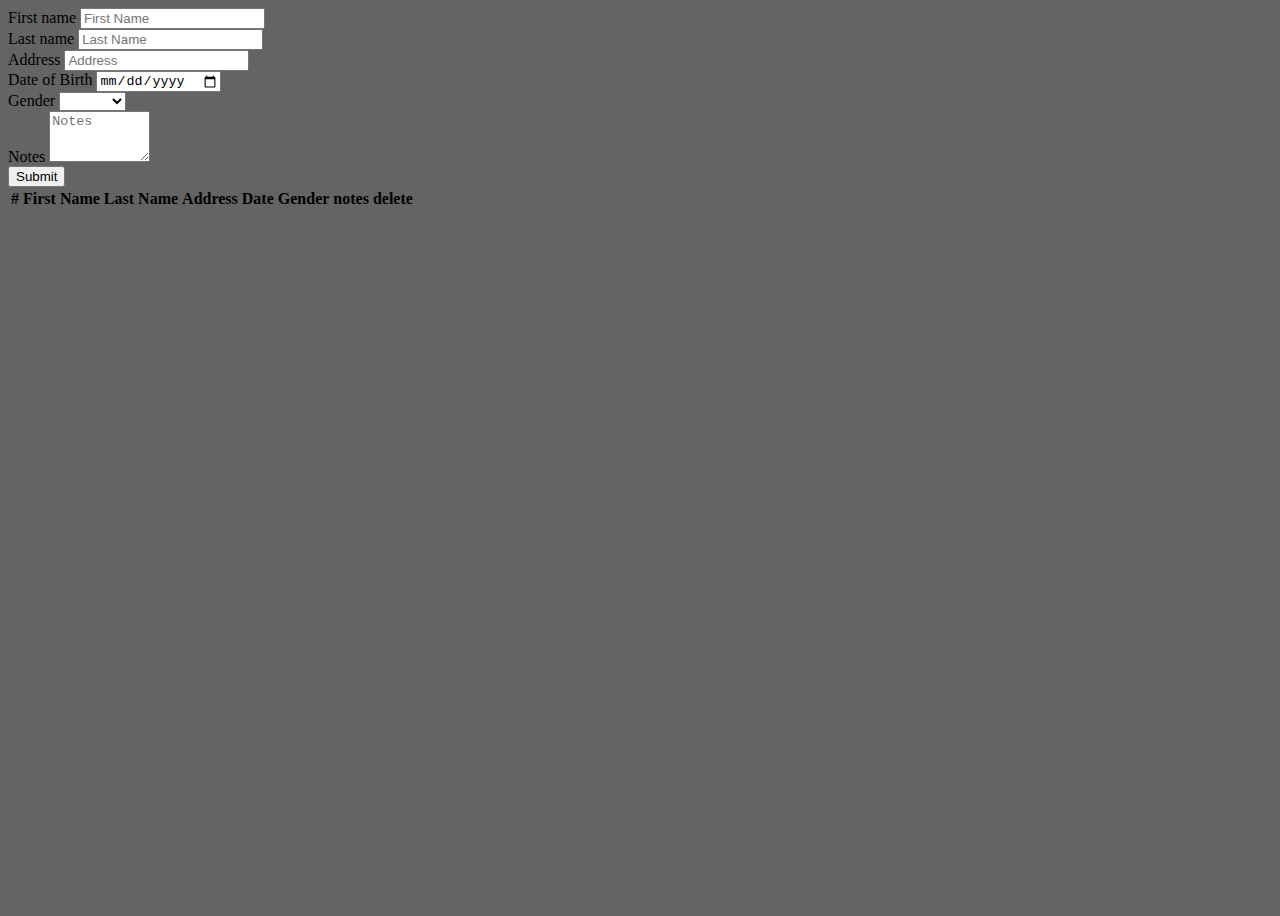
==== index.html @ f386220d "Made responsive css added media tag" ====
<!DOCTYPE html>
<html lang="en">
<head>
    <meta charset="UTF-8">
    <meta http-equiv="X-UA-Compatible" content="IE=edge">
    <meta name="viewport" content="width=device-width, initial-scale=1.0">
    <link rel="stylesheet" href="styles.css"></link>
    <link href="https://cdn.jsdelivr.net/npm/bootstrap@5.2.2/dist/css/bootstrap.min.css" rel="stylesheet" integrity="sha384-Zenh87qX5JnK2Jl0vWa8Ck2rdkQ2Bzep5IDxbcnCeuOxjzrPF/et3URy9Bv1WTRi" crossorigin="anonymous">
    <title>Alliance</title>
</head>
<body>
    <form id="form" class="container w-50 mx-auto">
        <div class="row">
            <div class="col-md-6 mb-3">
                <label for="firstName">First name</label>
                <input class="form-control" id="firstName" type="text" placeholder="First Name">
                <span id="error_firstName"></span>
            </div>
            <div class="col-md-6 mb-3">
                <label for="lastName">Last name</label>
                <input class="form-control" id="lastName" type="text" placeholder="Last Name">
                <span id="error_lastName"></span>
            </div>
        </div>
        <div class="mb-3">
            <label for="address">Address</label>
            <input class="form-control" id="address" type="text" placeholder="Address">
            <span id="error_address"></span>
        </div>
        <div class="mb-3">
            <label for="date">Date of Birth</label>
            <input class="form-control" id="date" type="date" placeholder="Date of Birth">
        </div>
        <div class="mb-3">
            <label for="gender">Gender</label>
            <select class="form-control" id="gender" name="gender">
                <option value="male">Male</option>
                <option value="female">Female</option>
            </select>
        </div>
        <div class="mb-3">
            <label for="notes">Notes</label>
            <textarea class="form-control" name="" id="notes" cols="10" rows="3" placeholder="Notes"></textarea>
        </div>
        <div>
            <button class="btn btn-primary" type="submit">Submit</button>
        </div>
    </form>
<section class="p-5">
    <div class="table-responsive" id="no-more-tables">
        <table id="tablehead" class="table w-25 mx-auto">
            <thead>
                <tr>
                    <th scope="col">#</th>
                    <th scope="col">First Name</th>
                    <th scope="col">Last Name</th>
                    <th scope="col">Address</th>
                    <th scope="col">Date</th>
                    <th scope="col">Gender</th>
                    <th scope="col">notes</th> 
                    <th scope="col">delete</th>
                </tr> 
            </thead>
        </table>    
        <table id="table"  class="table w-25 mx-auto">
        </table>
   </div>
</section>
<script src="index.js"></script>
</body>
</html>
---- styles.css ----
body{
    height: 100vh;
    background:rgb(100, 100, 100)
}
@media only screen and (max-width:800px) {
    #no-more-tables tbody,
    #no-more-tables tr,
    #no-more-tables td {
        display: block;
    }
    #no-more-tables thead tr {
        position: absolute;
        top: -9999px;
        left: -9999px;
    }
    #no-more-tables td {
        position: relative;
        border: none;
        border-bottom: 1px solid #eee;
        width: 100%;
    }
    #no-more-tables td:before {
        content: attr(data-title);
        position: absolute;
        left: 6px;
        font-weight: bold;
    }
    #no-more-tables tr {
        border-bottom: 1px solid #ccc;
    }
}
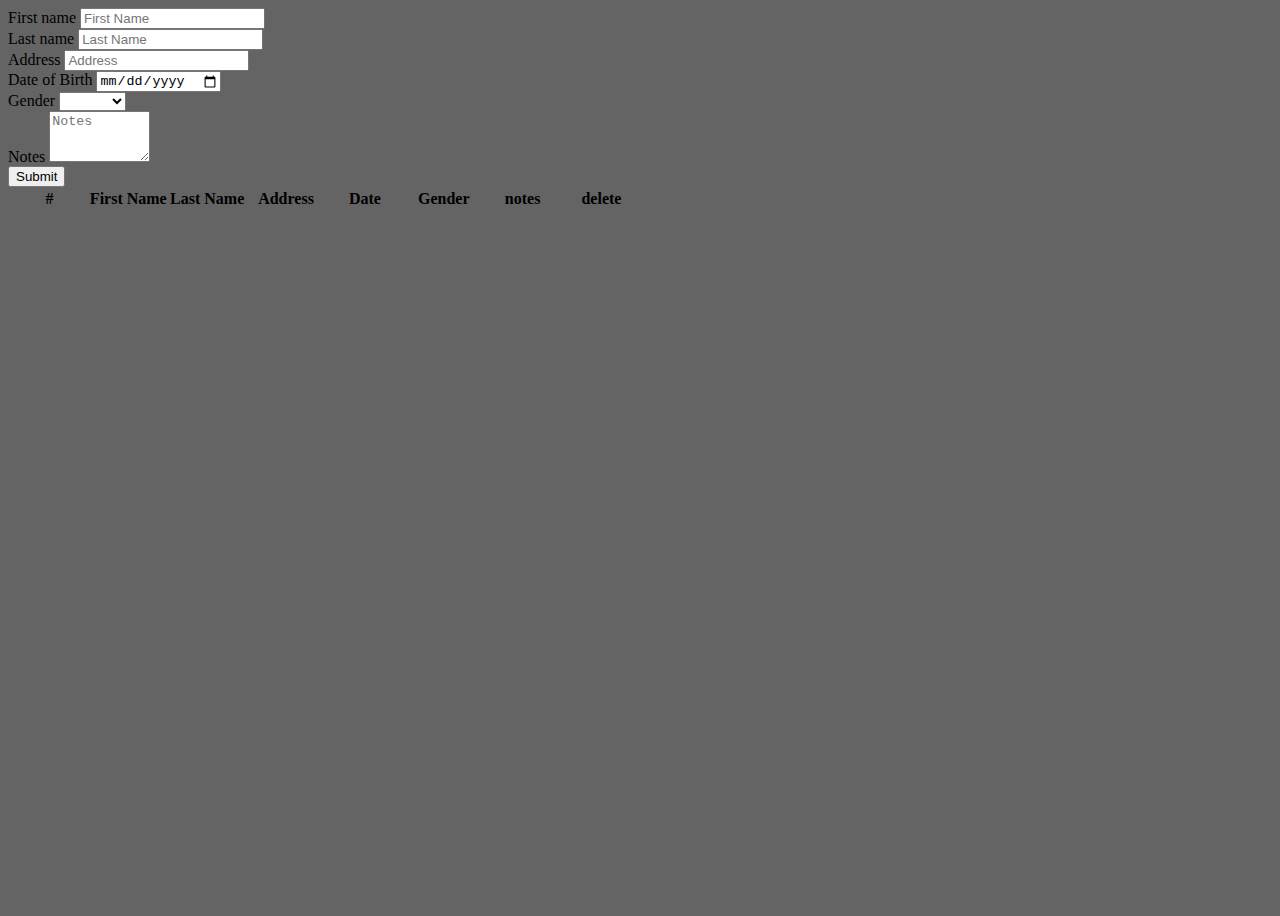
==== commit 0f0508a2: "Solved design issues added grid to table" ====
--- a/index.html
+++ b/index.html
@@ -9,7 +9,7 @@
     <title>Alliance</title>
 </head>
 <body>
-    <form id="form" class="container w-50 mx-auto">
+    <form id="form" class="container pt-3 w-50 mx-auto">
         <div class="row">
             <div class="col-md-6 mb-3">
                 <label for="firstName">First name</label>
@@ -48,9 +48,9 @@
     </form>
 <section class="p-5">
     <div class="table-responsive" id="no-more-tables">
-        <table id="tablehead" class="table w-25 mx-auto">
+        <table id="tablehead" class="table w-50 mx-auto">
             <thead>
-                <tr>
+                <tr class="grid">
                     <th scope="col">#</th>
                     <th scope="col">First Name</th>
                     <th scope="col">Last Name</th>
@@ -61,9 +61,10 @@
                     <th scope="col">delete</th>
                 </tr> 
             </thead>
+            <table id="table"  class="table w-50 mx-auto">
+            </table>
         </table>    
-        <table id="table"  class="table w-25 mx-auto">
-        </table>
+        
    </div>
 </section>
 <script src="index.js"></script>
--- a/styles.css
+++ b/styles.css
@@ -1,6 +1,13 @@
 body{
     height: 100vh;
     background:rgb(100, 100, 100)
+}
+.grid{
+    display: grid;
+    grid-template-columns: 1fr 1fr 1fr 1fr 1fr 1fr 1fr 1fr;
+}
+#btnsize{
+    height: fit-content;
 }
 @media only screen and (max-width:800px) {
     #no-more-tables tbody,
@@ -15,9 +22,9 @@
     }
     #no-more-tables td {
         position: relative;
+        padding-left: 50%;
         border: none;
         border-bottom: 1px solid #eee;
-        width: 100%;
     }
     #no-more-tables td:before {
         content: attr(data-title);
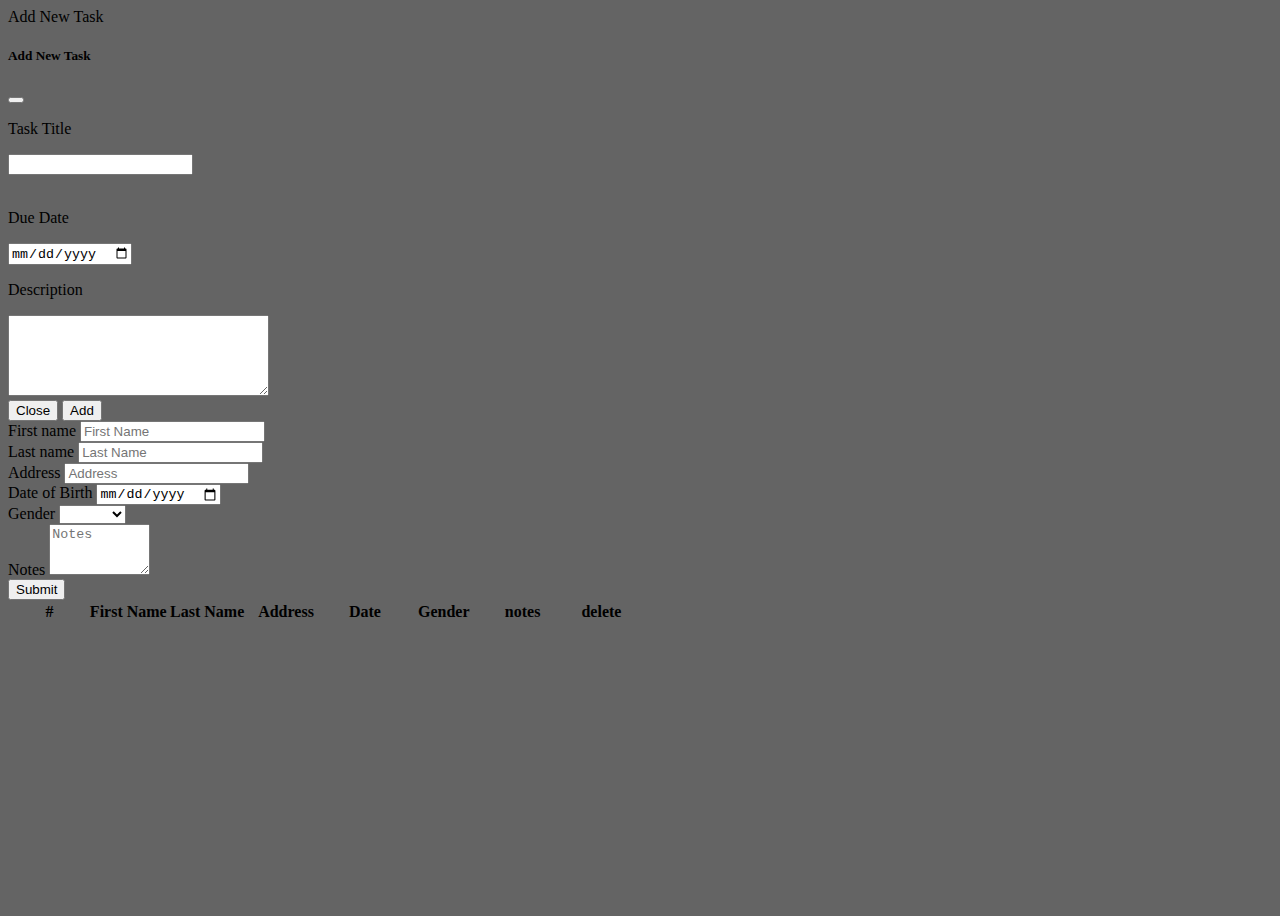
==== commit aff1dbc9: "button adjustments" ====
--- a/index.html
+++ b/index.html
@@ -9,6 +9,37 @@
     <title>Alliance</title>
 </head>
 <body>
+    <div id="addNew" data-bs-toggle="modal" data-bs-target="#form">
+        <span>Add New Task</span>
+        <i class="fas fa-plus"></i>
+      </div>
+  
+      <!-- Modal -->
+      <form class="modal fade" id="form" tabindex="-1" aria-labelledby="exampleModalLabel" aria-hidden="true">
+        <div class="modal-dialog">
+          <div class="modal-content">
+            <div class="modal-header">
+              <h5 class="modal-title" id="exampleModalLabel">Add New Task</h5>
+              <button type="button" class="btn-close" data-bs-dismiss="modal" aria-label="Close"></button>
+            </div>
+            <div class="modal-body">
+              <p>Task Title</p>
+              <input type="text" class="form-control" name="" id="textInput">
+              <div id="msg"></div>
+              <br>
+              <p>Due Date</p>
+              <input type="date" class="form-control" name="" id="dateInput">
+              <br>
+              <p>Description</p>
+              <textarea name="" class="form-control" id="textarea" cols="30" rows="5"></textarea>
+            </div>
+            <div class="modal-footer">
+              <button type="button" class="btn btn-secondary" data-bs-dismiss="modal">Close</button>
+              <button type="submit" id="add" class="btn btn-primary">Add</button>
+            </div>
+          </div>
+        </div>
+      </form>
     <form id="form" class="container pt-3 w-50 mx-auto">
         <div class="row">
             <div class="col-md-6 mb-3">
--- a/styles.css
+++ b/styles.css
@@ -22,7 +22,6 @@
     }
     #no-more-tables td {
         position: relative;
-        padding-left: 50%;
         border: none;
         border-bottom: 1px solid #eee;
     }
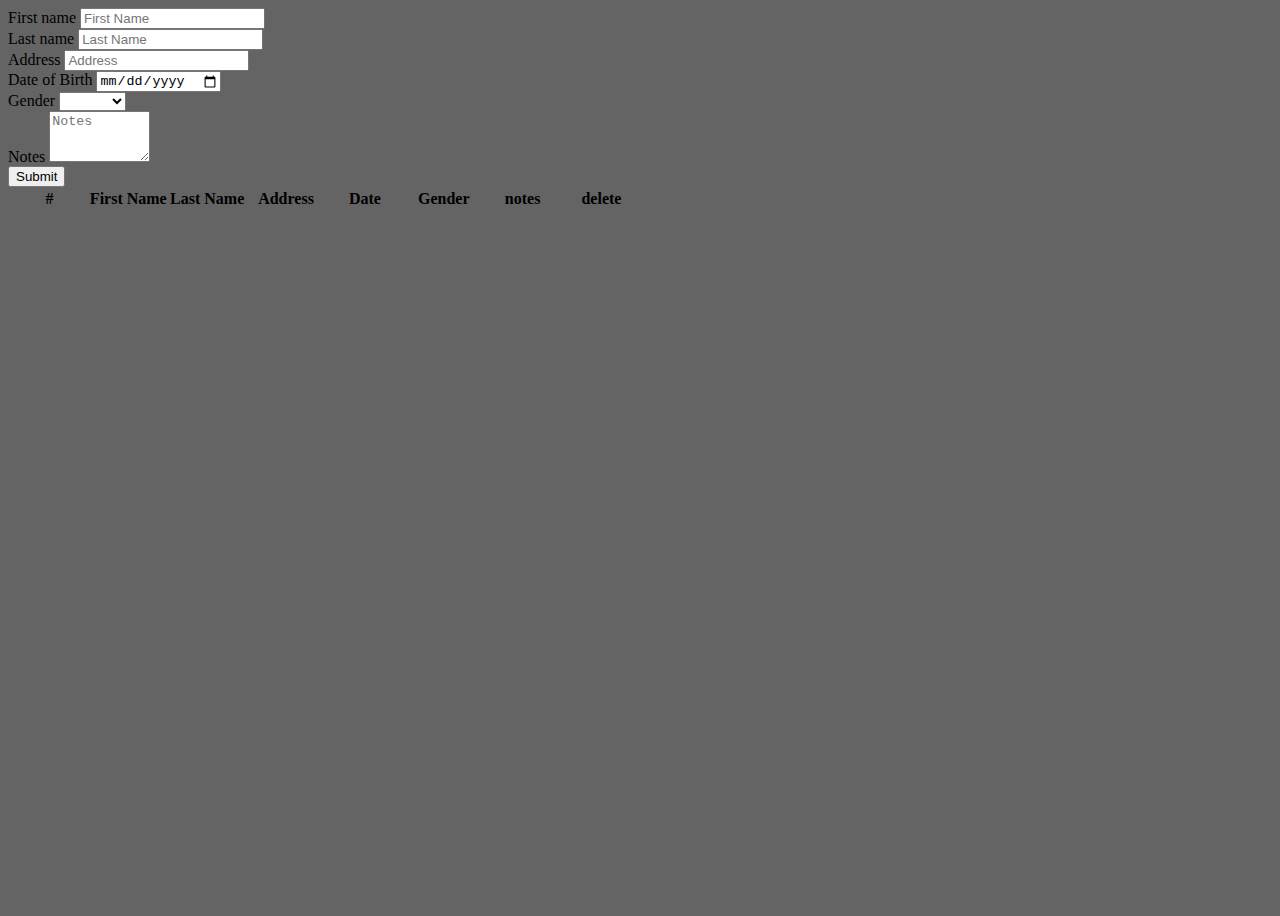
==== commit b9e41edc: "button adjustments" ====
--- a/index.html
+++ b/index.html
@@ -9,37 +9,6 @@
     <title>Alliance</title>
 </head>
 <body>
-    <div id="addNew" data-bs-toggle="modal" data-bs-target="#form">
-        <span>Add New Task</span>
-        <i class="fas fa-plus"></i>
-      </div>
-  
-      <!-- Modal -->
-      <form class="modal fade" id="form" tabindex="-1" aria-labelledby="exampleModalLabel" aria-hidden="true">
-        <div class="modal-dialog">
-          <div class="modal-content">
-            <div class="modal-header">
-              <h5 class="modal-title" id="exampleModalLabel">Add New Task</h5>
-              <button type="button" class="btn-close" data-bs-dismiss="modal" aria-label="Close"></button>
-            </div>
-            <div class="modal-body">
-              <p>Task Title</p>
-              <input type="text" class="form-control" name="" id="textInput">
-              <div id="msg"></div>
-              <br>
-              <p>Due Date</p>
-              <input type="date" class="form-control" name="" id="dateInput">
-              <br>
-              <p>Description</p>
-              <textarea name="" class="form-control" id="textarea" cols="30" rows="5"></textarea>
-            </div>
-            <div class="modal-footer">
-              <button type="button" class="btn btn-secondary" data-bs-dismiss="modal">Close</button>
-              <button type="submit" id="add" class="btn btn-primary">Add</button>
-            </div>
-          </div>
-        </div>
-      </form>
     <form id="form" class="container pt-3 w-50 mx-auto">
         <div class="row">
             <div class="col-md-6 mb-3">
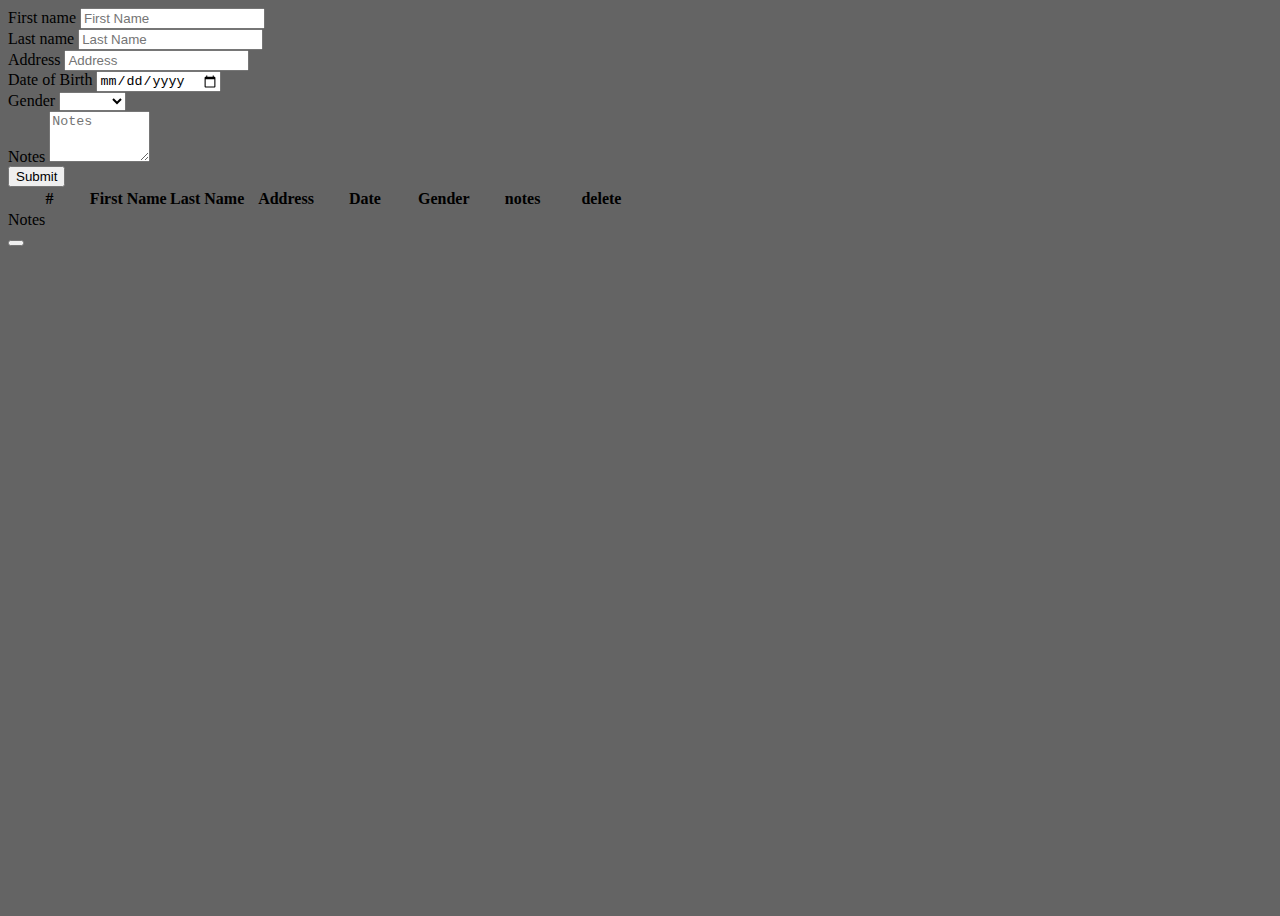
==== commit 7539ba7d: "testing modal" ====
--- a/index.html
+++ b/index.html
@@ -63,10 +63,24 @@
             </thead>
             <table id="table"  class="table w-50 mx-auto">
             </table>
-        </table>    
-        
+        </table>     
    </div>
 </section>
+<div class="modal fade" id="modal" tabindex="-1" aria-labelledby="exampleModalLabel" aria-hidden="true">
+    <div class="modal-dialog">
+      <div class="modal-content">
+       <div class="modal-header">
+        <div>Notes</div>
+        <button type="button" class="btn-close" data-bs-dismiss="modal" aria-label="Close"></button>
+       </div>
+       <div class="modal-body">
+        <div id="popup"></div>                  
+       </div>
+      </div>
+    </div>
+  </div>
 <script src="index.js"></script>
+<script src="https://cdn.jsdelivr.net/npm/bootstrap@5.1.3/dist/js/bootstrap.bundle.min.js"
+  integrity="sha384-ka7Sk0Gln4gmtz2MlQnikT1wXgYsOg+OMhuP+IlRH9sENBO0LRn5q+8nbTov4+1p" crossorigin="anonymous"></script>
 </body>
 </html>--- a/styles.css
+++ b/styles.css
@@ -34,4 +34,8 @@
     #no-more-tables tr {
         border-bottom: 1px solid #ccc;
     }
+}
+#addNew {
+  height: fit-content;
+  width: fit-content;
 }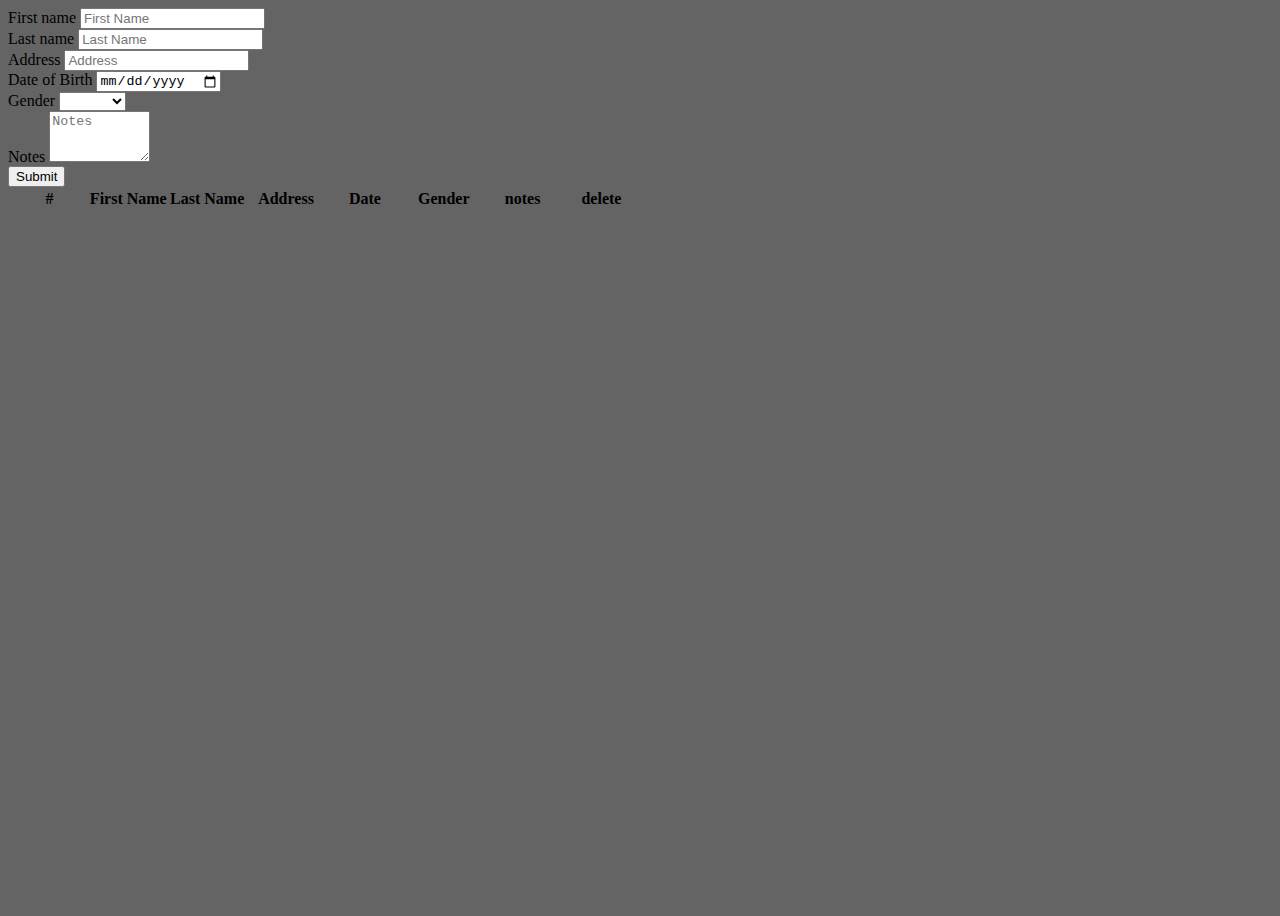
==== commit 5bc19559: "Testing modal 2" ====
--- a/index.html
+++ b/index.html
@@ -66,19 +66,7 @@
         </table>     
    </div>
 </section>
-<div class="modal fade" id="modal" tabindex="-1" aria-labelledby="exampleModalLabel" aria-hidden="true">
-    <div class="modal-dialog">
-      <div class="modal-content">
-       <div class="modal-header">
-        <div>Notes</div>
-        <button type="button" class="btn-close" data-bs-dismiss="modal" aria-label="Close"></button>
-       </div>
-       <div class="modal-body">
-        <div id="popup"></div>                  
-       </div>
-      </div>
-    </div>
-  </div>
+
 <script src="index.js"></script>
 <script src="https://cdn.jsdelivr.net/npm/bootstrap@5.1.3/dist/js/bootstrap.bundle.min.js"
   integrity="sha384-ka7Sk0Gln4gmtz2MlQnikT1wXgYsOg+OMhuP+IlRH9sENBO0LRn5q+8nbTov4+1p" crossorigin="anonymous"></script>
